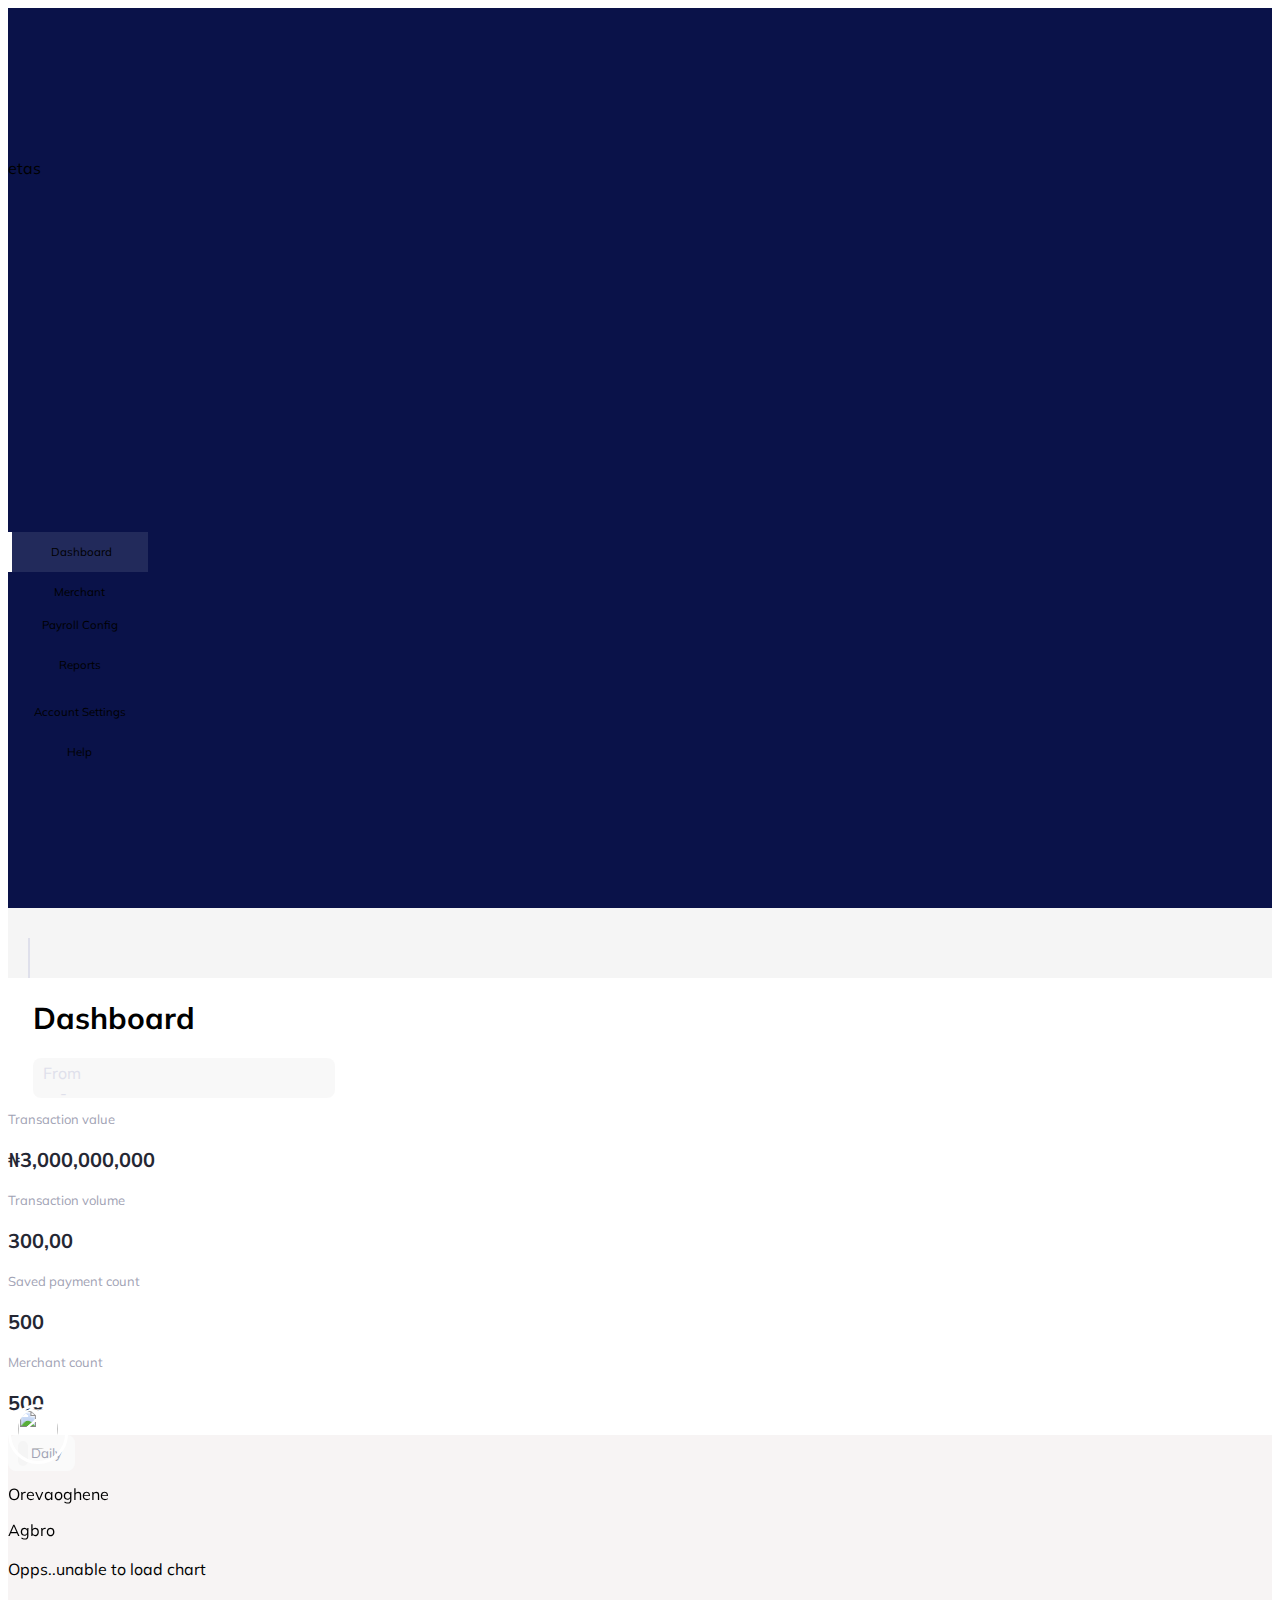
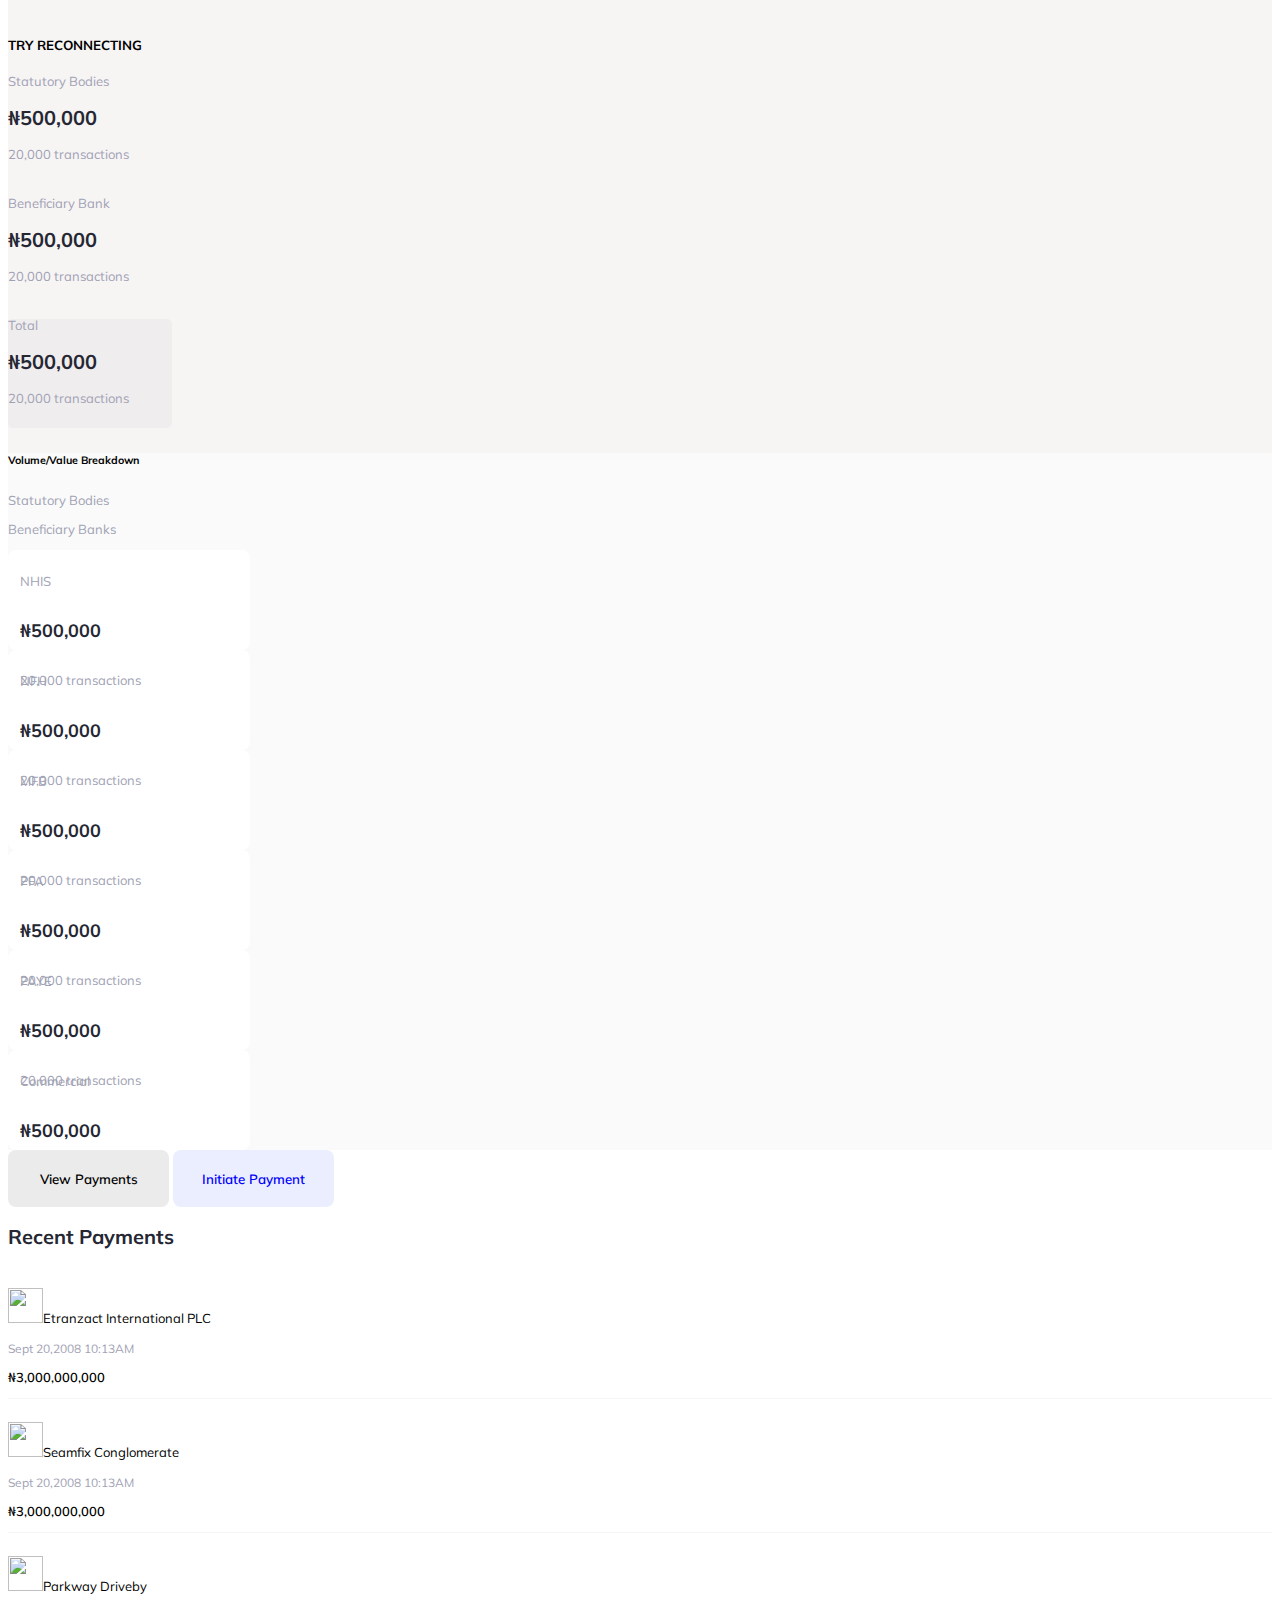
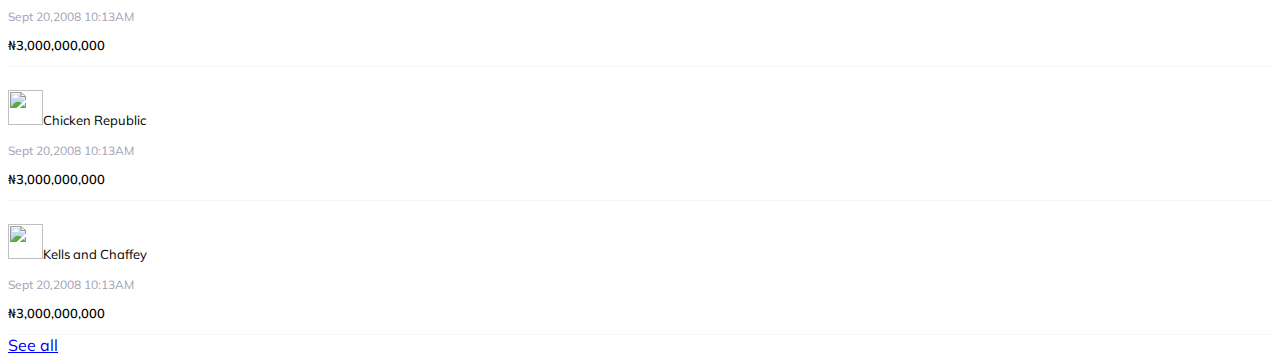
==== index.html @ d2b2a8ab "Adjusted font sizei" ====
<!DOCTYPE html>
<html lang="en">

<head>
    <meta charset="UTF-8">
    <meta http-equiv="X-UA-Compatible" content="IE=edge">
    <meta name="viewport" content="width=device-width, initial-scale=1.0">
    <title>Home | Dashboard</title>
    <link href="https://cdn.jsdelivr.net/npm/bootstrap@5.0.2/dist/css/bootstrap.min.css" rel="stylesheet"
        integrity="sha384-EVSTQN3/azprG1Anm3QDgpJLIm9Nao0Yz1ztcQTwFspd3yD65VohhpuuCOmLASjC" crossorigin="anonymous">
    <link rel="stylesheet" href="style.css">
    <link rel="stylesheet" href="Global admin.css">
    <link
        href="https://fonts.googleapis.com/css2?family=DM+Serif+Display&family=Mulish:wght@400;500;600;700&family=Outfit:wght@300;400;600&family=Permanent+Marker&family=Poppins:wght@300;400;700&family=Public+Sans:wght@300;400;700&family=Wendy+One&display=swap"
        rel="stylesheet">
</head>

<body>

    <main id="main" class="d-flex">

        <aside class="col-2 d-flex flex-column align-items-center">

            <section class="d-flex justify-content-around header-logo">
                <div class="img-container">
                    <img src="./images/Union.png" alt="" width="2px">
                </div>
                <p class="text-light h4">etas</p>
            </section>

            <section class="botton-container">


                <div>
                    <!-- side bar btn container starts right above-->

                    <div class="mb-4">
                        <button class="sidebar-btn active text-start">
                            <img src="./images/dashboard.svg" alt="" class="px-1 btn-img">
                            <span class="text-light mt-1">Dashboard</span>
                        </button>
                    </div>



                    <div class="mb-4">
                        <button class="sidebar-btn text-start d-flex justify-content-between align-items-center">
                            <div>
                                <span class="btn-img"> <img src="./images/people-fill.svg" alt="" class="px-1"></span>
                                <span class="text-light mt-1 pe-2">Merchant</span>
                            </div>
                        </button>
                    </div>


                    <div class="mb-4">
                        <button class="sidebar-btn text-start d-flex justify-content-between align-items-center">
                            <div>   
                                <span class="btn-img"><img src="./images/wallet.svg" alt="" class="px-1"></span>
                                <span class="text-light mt-1 pe-4">Payroll Config</span>
                            </div>
                            <span><img src="./images/arrow-down.svg" alt="" class="arrow-down"></span>
                        </button>
                    </div>


                    <div class="mb-4">
                        <button
                            class="merchant-button sidebar-btn text-start d-flex justify-content-between align-items-center">
                            <div>
                                <span class="btn-img"><img src="./images/file-earmark-text.svg" alt="" class="px-1 "></span>
                                <span class="text-light mt-1">Reports</span>
                            </div>

                            <span><img src="./images/arrow-down.svg" alt="" class="arrow-down"></span>

                        </button>
                    </div>


                    <div class="mb-4">
                        <button class="sidebar-btn text-start d-flex justify-content-between align-items-center">
                            <div>
                                <span class="btn-img"><img src="./images/gear-fill.svg" alt="" class="px-1"></span>
                                <span class="text-light mt-1">Account Settings</span>
                            </div>

                        </button>
                    </div>


                    <div class="mb-4">
                        <button class="sidebar-btn text-start">
                            <span class="btn-img"><img src="./images/question-circle-fill.svg" alt=""
                                    class="px-1"></span>
                            <span class="text-light mt-1">Help</span>
                        </button>
                    </div>



                    <!-- dashboard btn container ends beneath -->
                </div>
            </section>

            <!-- Avatar section -->
            <div class="d-flex justify-content-around user-profile">

                <div class="avatar-container">
                    <img src="./images/avatar.png" alt="" class="avatar">
                </div>

                <div class="text-light text-start ps-2">
                    <p class="mb-0">Orevaoghene</p>
                    <p class="mb-0 text-muted">Agbro</p>
                </div>
            </div>
            <!-- End of avatar section -->
        </aside>








        <section id="main-content" class="col-10">

            <nav class="d-flex justify-content-end col-12 container-fluid">
                <div class="icon-container">
                    <img src="./images/icons8-search.svg" alt="" class="nav-icon search-icon">
                </div>

                <div class="icon-container">

                    <img src="./images/bell-solid.svg" alt="" class="nav-icon bell-icon">
                </div>

                <div class="icon-container">
                    <img src="./images/arrow-right-from-bracket-solid.svg" alt="" class="nav-icon exit-icon">
                </div>
            </nav>

            <header class="d-flex justify-content-between align-items-center">
                <div class="header-text">
                    <h2>Dashboard</h2>
                </div>


                <div class="d-flex justify-content-between align-items-center header-iconcontainer">
                    <div> <span>From</span></div>
                    <div><img src="./images/calendar2-week-fill.svg" alt="" class="header-icon"> <span>-</span> </div>
                    <div> <img src="./images/calendar2-week-fill.svg" alt="" class="header-icon"></div>

                </div>

                </div>

            </header>



            <!-- <section class="dashboard-filter d-flex col-lg-12 justify-content-around"> -->

            <section class="dashboard-filter col-lg-12 list-group list-group-horizontal">

                <div class="filter-item list-group-item w-25">
                    <p class=" m-0 primary-text">Transaction value</p>
                    <p class="m-0 secondary-text"> &#8358;3,000,000,000</p>
                </div>

                <div class="filter-item list-group-item w-25">
                    <p class=" m-0 primary-text">Transaction volume</p>
                    <p class="m-0 secondary-text">300,00</p>
                </div>

                <div class="filter-item list-group-item w-25">
                    <p class=" m-0 primary-text">Saved payment count</p>
                    <p class="m-0 secondary-text">500</p>
                </div>

                <div class="filter-item filter-item3 list-group-item w-25">
                    <p class=" m-0 primary-text">Merchant count</p>
                    <p class="m-0 secondary-text">500</p>
                </div>
            </section>



            <article class="main-content d-flex col-12 pt-3 justify-content-between">
                <section class="col-lg-7 col-xl-7 col-xxl-8 sub-content" title="unable to load, try reconnecting">

                    <div class="row col-12 pt-3 gx-0 Daily-content">

                        <!-- <div class="img-container col-8">
        <img src="./images/5ykYD.png" alt="" class="graph-img">
    </div> -->

                        <div class="col-12 ps-2 mb-4">
                            <button class="btn-duration"> <span class="duration-icon text-center"><img
                                        src="./images/calendar2-week-fill2.svg" alt=""></span> <span
                                    class="pe-1">Daily</span> <span><img src="./images/arrow-down2.svg"
                                        alt=""></span></button>
                        </div>



                        <div
                            class="text-center col-8 text-center text-danger d-flex flex-column justify-content-center">
                            <p><img src="./images/exclamation-triangle-fill.svg" alt="" class="alert-icon"></p>
                            <br>
                            <p class="">Opps..unable to load chart</p>
                            <br>
                            <h5 class="text-warning">TRY RECONNECTING</h5>

                        </div>



                        <div class="graph-info col-4 pe-0  ps-1">

                            <div class="d-flex flex-column  mb-4 rounded ps-2 graph-info-btn">
                                <p class="primary-text d-flex justify-content-between m-0 align-items-center">
                                    <span>Statutory Bodies</span> <span><img src="./images/purpledot.svg" alt=""></span>
                                </p>
                                <p class="secondary-text m-0">₦500,000</p>
                                <p class="primary-text m-0">20,000 transactions</p>
                            </div>

                            <div class="d-flex flex-column  mb-4 rounded ps-2 graph-info-btn">
                                <p class="primary-text d-flex justify-content-between m-0 align-items-center">
                                    <span>Beneficiary Bank</span> <span><img src="./images/bluedot.svg" alt=""></span>
                                </p>
                                <p class="secondary-text m-0">₦500,000</p>
                                <p class="primary-text m-0">20,000 transactions</p>
                            </div>

                            <div class="d-flex flex-column mb-4 rounded ps-2 graph-info-btn graph-info-btn-active">
                                <p class="primary-text d-flex justify-content-between m-0 align-items-center">
                                    <span>Total </span> <span><img src="./images/lighjtbluedot.svg" alt=""></span> </p>
                                <p class="secondary-text m-0">₦500,000</p>
                                <p class="primary-text m-0">20,000 transactions</p>
                            </div>


                        </div>

                    </div>



                    <div class="row col-12 gx-0 volume-container justify-content-between gy-3 pb-4 px-3 pt-3">
                        <h6 class="m-0">Volume/Value Breakdown</h6>
           <div class="d-flex justify-content-between">
               <p class="primary-text m-0">Statutory Bodies</p>
               <p class="primary-text m-0">Beneficiary Banks</p>
           </div>
           
           
           <div class="col-lg-6 col-xl-4 volume-item">
            <p class="m-0 primary-text">NHIS</p>
            <h5 class="m-0 secondary-text">₦500,000</h5>
            <p class="m-0 primary-text">20,000 transactions</p>
        </div>
        <div class="col-lg-6 col-xl-4 volume-item">
            <p class="m-0 primary-text">NFH</p>
            <h5 class="m-0 secondary-text">₦500,000</h5>
            <p class="m-0 primary-text">20,000 transactions</p>
        </div>
        <div class="col-lg-6 col-xl-4 volume-item">
            <p class="m-0 primary-text">MFB</p>
            <h5 class="m-0 secondary-text">₦500,000</h5>
            <p class="m-0 primary-text">20,000 transactions</p>
        </div>
        <div class="col-lg-6 col-xl-4 volume-item">
            <p class="m-0 primary-text">PFA</p>
            <h5 class="m-0 secondary-text">₦500,000</h5>
            <p class="m-0 primary-text">20,000 transactions</p>
        </div>
        <div class="col-lg-6 col-xl-4 volume-item">
            <p class="m-0 primary-text">PAYE</p>
            <h5 class="m-0 secondary-text">₦500,000</h5>
            <p class="m-0 primary-text">20,000 transactions</p>
        </div>
        <div class="col-lg-6 col-xl-4 volume-item">
            <p class="m-0 primary-text">Commercial</p>
            <h5 class="m-0 secondary-text">₦500,000</h5>
            <p class="m-0 primary-text">20,000 transactions</p>
        </div>
                               </div>



                </section>



                <section class="col-lg-5 col-xl-5 col-xxl-4 id-container align-items-start ms-2">
                    <div class="btn-container d-flex justify-content-evenly Payment-btn">
                        <button class="view_paymentbtn me-3">View Payments</button>
                        <button class="initiate_paymentbtn">Initiate Payment</button>
                    </div>


                    <div class="pt-3 recent-payment">
                        <h2 class="secondary-text recentpay-header">Recent Payments</h2>


                        <div class="d-flex justify-content-between ID align-items-start Payment">
                            <div class="d-flex flex-column m-0 pb-3">
                                <p class="m-0 companies"> <span><img src="./images/dot.svg" alt=""
                                            class="greendot"></span>Etranzact International PLC
                                </p>
                                <p class="primary-text ps-4 m-0">Sept 20,2008 10:13AM</p>
                            </div>

                            <p class="amount m-0">₦3,000,000,000</p>
                        </div>


                        <div class="d-flex justify-content-between ID align-items-start Payment">
                            <div class="d-flex flex-column m-0 pb-3">
                                <p class="m-0 companies"> <span><img src="./images/dot.svg" alt=""
                                            class="greendot"></span>Seamfix Conglomerate
                                </p>
                                <p class="primary-text ps-4 m-0">Sept 20,2008 10:13AM</p>
                            </div>

                            <p class="amount m-0">₦3,000,000,000</p>
                        </div>



                        <div class="d-flex justify-content-between ID align-items-start Payment">
                            <div class="d-flex flex-column">
                                <p class="m-0 companies"> <span><img src="./images/dot.svg" alt=""
                                            class="greendot"></span>Parkway Driveby
                                </p>
                                <p class="primary-text ps-4 m-0">Sept 20,2008 10:13AM</p>
                            </div>

                            <p class="amount m-0">₦3,000,000,000</p>
                        </div>

                        <div class="d-flex justify-content-between ID align-items-start Payment">
                            <div class="d-flex flex-column m-0 pb-3">
                                <p class="m-0 companies"> <span><img src="./images/dot.svg" alt=""
                                            class="greendot"></span>Chicken Republic
                                </p>
                                <p class="primary-text ps-4 m-0">Sept 20,2008 10:13AM</p>
                            </div>

                            <p class="amount m-0">₦3,000,000,000</p>
                        </div>



                        <div class="d-flex justify-content-between ID align-items-start Payment">
                            <div class="d-flex flex-column">
                                <p class="m-0 companies"> <span><img src="./images/dot.svg" alt=""
                                            class="greendot"></span>Kells and Chaffey
                                </p>
                                <p class="primary-text ps-4 m-0">Sept 20,2008 10:13AM</p>
                            </div>

                            <p class="amount m-0">₦3,000,000,000</p>
                        </div>


                        <div class="text-center mt-3">
                            <a href="#">See all</a>
                        </div>
                  </div>
                </section>
            </article>

        </section>

    </main>

    <script src="https://cdn.jsdelivr.net/npm/@popperjs/core@2.9.2/dist/umd/popper.min.js"
        integrity="sha384-IQsoLXl5PILFhosVNubq5LC7Qb9DXgDA9i+tQ8Zj3iwWAwPtgFTxbJ8NT4GN1R8p"
        crossorigin="anonymous"></script>
    <script src="https://cdn.jsdelivr.net/npm/bootstrap@5.0.2/dist/js/bootstrap.min.js"
        integrity="sha384-cVKIPhGWiC2Al4u+LWgxfKTRIcfu0JTxR+EQDz/bgldoEyl4H0zUF0QKbrJ0EcQF"
        crossorigin="anonymous"></script>
    <script src="index.js"></script>
</body>

</html>
---- style.css ----
*{
 font-family: 'Mulish', sans-serif;
}

.header-logo{
padding-top: 9%;
margin-bottom: 28%;
}



.user-profile{
    padding-top: 50%;
    cursor: pointer;
}

main{
    position: relative;
}
    

aside{
    background: #0A1249;
    z-index: 1;
    position: sticky;
    height: 100vh;
    top: 0;
    bottom: 0;

}


nav{
    background: whitesmoke;
    padding: 10px 0px 10px 20px;
    height: 50px;
    

}



nav :nth-child(2){
    border-left: 2px solid #dfe0eb;
    }

nav :nth-child(3){
    border-left: 2px solid #dfe0eb;
    }

.nav-icon{
    cursor: pointer;
}


.icon-container{
    padding-left: 20px;
    padding-right: 20px;
}

.search-icon{
    width: 15px;
    height: 16px;
}

.bell-icon{
    width: 14px;
    height: 13px;
}

.exit-icon{
    width: 15px;
    height: 15px; 
}

#main-content{
/* background-color: rgb(9, 9, 27); */
color: black;
/* padding: ; */
}


.sidebar-btn{
   width: 140px;
    /* max-width: 200px; */
    height: 40px;
    border: none;
    cursor: pointer;
    background: #0A1249;
    font-size: 11.5px;
    font-weight: 400;
    margin: auto;
    cursor: pointer;
    
}

.sidebar-btn:hover{
    background: rgba(255, 255, 255, 0.25);
 
}

.active{
    background: rgba(255, 255, 255, 0.1);
    border-left: 4px solid white;
}

.btn-img{
    width: 11px;
}

.arrow-down{
    width: 10px;
}


.avatar{
    border-radius: 50%;
    width: 40px;
    height: 40px;
}


.avatar-container{
    text-align: center;
    border-radius: 50%;
    padding: 2px;
    border: 3px solid white;
    width: 50px;
    height: 50px;
    margin-bottom: 20px;
    
}


header{
    background-color: white;
    padding-left: 2%;
    padding-right: 2%;
    /* padding: 15px 22px; */

}





.header-iconcontainer{
    width: 282px;
    background: rgba(245, 245, 245, 0.712);
    height: 30px;
    padding: 5px 10px;
    color: #dfe0eb;
    border-radius: 8px;
}

.header-text{
font-size: 20px;
font-weight: 600;
line-height: 30.12px;

}

.header-icon{
    width: 13.2px;
    height: 12px;
}


.primary-text{
    font-size: 13px;
    color: rgba(159, 162, 180, 1);
    font-weight: 400;
}









.secondary-text{
    color: rgba(37, 39, 51, 1);
    font-size: 20px;
    font-weight: 700;
}

header .secondary-text{
    font-weight: 600;
}

.ID{
    font-weight: 400;
}

/* .amount{
font-weight: 600;
} */




.view_paymentbtn{
width: 161px;
height: 57px;
color: black;
border: 0px;
border-radius: 8px;
background-color: rgba(235, 235, 236, 1);
padding: 10px 12px 10px 12px;
font-weight: 600;
}


.initiate_paymentbtn{
    background-color:  rgba(235, 238, 255, 1);
    color: blue;
    padding: 10px 12px 10px 12px;
    border: none;
    border-radius: 8px;
    width: 161px;
    height: 57px;
    font-weight: 600;

}

.greendot{
    width: 35px;
    height: 35px;
    padding-bottom: 5px;
}



.ID{
     border-bottom: 1px solid #F4F5F6 ;
     padding-top: 10px;
}





.graph-img{
    width: 100%;
    border-radius: 10px;
}

.Payment .primary-text{
    font-size: 12px;
}

.Payment .secondary-text{
    font-size: 18px;
}

.companies{
    font-size: 13px;
    font-weight: 400;
}

.amount{
    font-size: 13px;
    font-weight: 600;
}

.no-id{
    font-size: 13px;
    font-weight: 400;
}


.graph-info-btn{
    width: 100%;
    max-width: 164px;
    border-radius: 5px;
    line-height: 1;
    padding-bottom: 10px;
 }


 


 .graph-info-btn-active{
    background: rgba(37, 39, 51, 0.03);
 }

 .graph-info-btn:hover{
    background: rgba(37, 39, 51, 0.05);
 }

 .duration-icon{
    padding: 4px 5px 5px 5px;
    background: rgba(245, 245, 245, 1);
    border-radius: 6px;
 }

 .btn-duration{
    background: rgba(250, 250, 250, 1);
    padding: 10px;
    border-radius: 8px;
    color: rgba(159, 162, 180, 1);
    border: none;
 }

 /* .Daily-content{
     background: rgba(250, 250, 250, 1);
 } */

 .alert-icon{
    width: 30px;
 }

 .volume-item{
    width: 218px;
    height: 80px;
    border-radius: 8px;
    padding: 10px 12px;
    background-color: white;
 }

  .sub-content{
    background: rgb(247, 244, 244); 
 }


 .volume-container{
    background: rgba(250, 250, 250, 1);
 }

 .volume-item h5{
    font-size: 18px;
    font-size: 700;
 }





@media screen and (min-width: 1300px){



    .secondary-text{
        font-size: 22px;
       
    }


    .avatar{
        border-radius: 50%;
        width: 45px;
        height: 45px;
    }
     
     
    .avatar-container{
        text-align: center;
        border-radius: 50%;
        padding: 3px;
        border: 3px solid white;
        width: 55px;
        height: 55px;
        margin-bottom: 20px;
        
    }
    .sidebar-btn{
    width: 180px;
    font-size: 14px;  
    }

    .user-profile{
        padding-top: 60%;
    }

    
    .header-text{
        font-size: 20px;
    }



    .dashboard-filter{
        background: #FAFAFA !important; 
        width: 96%;
        margin: auto;
    }

    /* .Merchant-filter{
        width: 60%;
        margin: 0px 0px 0px 20px;
    } */




.icon-container{
    padding-left: 22px;
    padding-right: 22px;
}

.search-icon{
    width: 16px;
    height: 17px;
}

.bell-icon{
    width: 15px;
    height: 14px;
}


.companies{
    font-size: 15px;
}

.amount{
    font-size: 15px;
}

.no-id{
    font-size: 15px;
}

.alert-icon{
    width: 40px;
 }




}





@media screen and (min-width: 1400px){

    .secondary-text{
        font-size: 24px;
    }

    .sidebar-btn{
        width: 200px;
        font-size: 15px;    
        }

        /* .Merchant-filter{
            width: 60%;
            margin: 0px 0px 0px 20px;
        }
   */


   .companies{
    font-size: 15px;
}

.amount{
    font-size: 15px;
}

.no-id{
    font-size: 15px;
}

.alert-icon{
    width: 50px;
 }


    
}
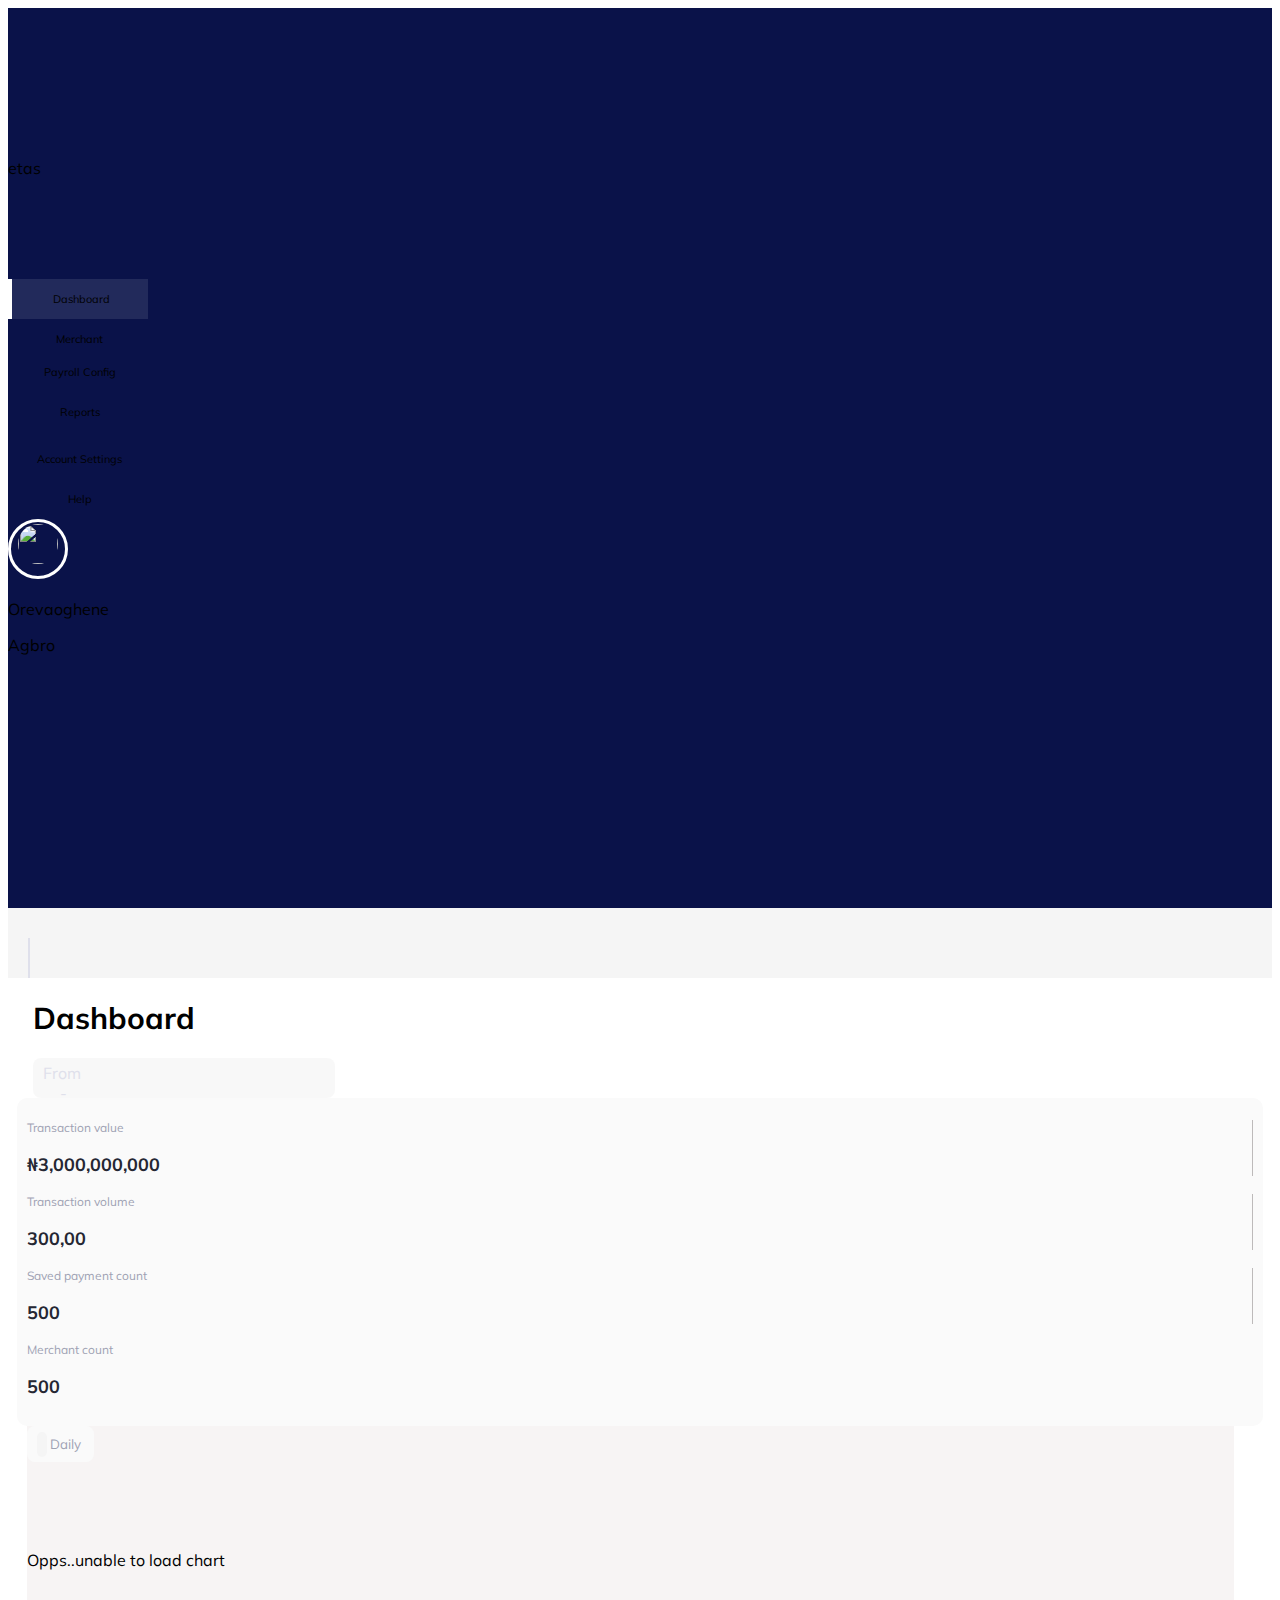
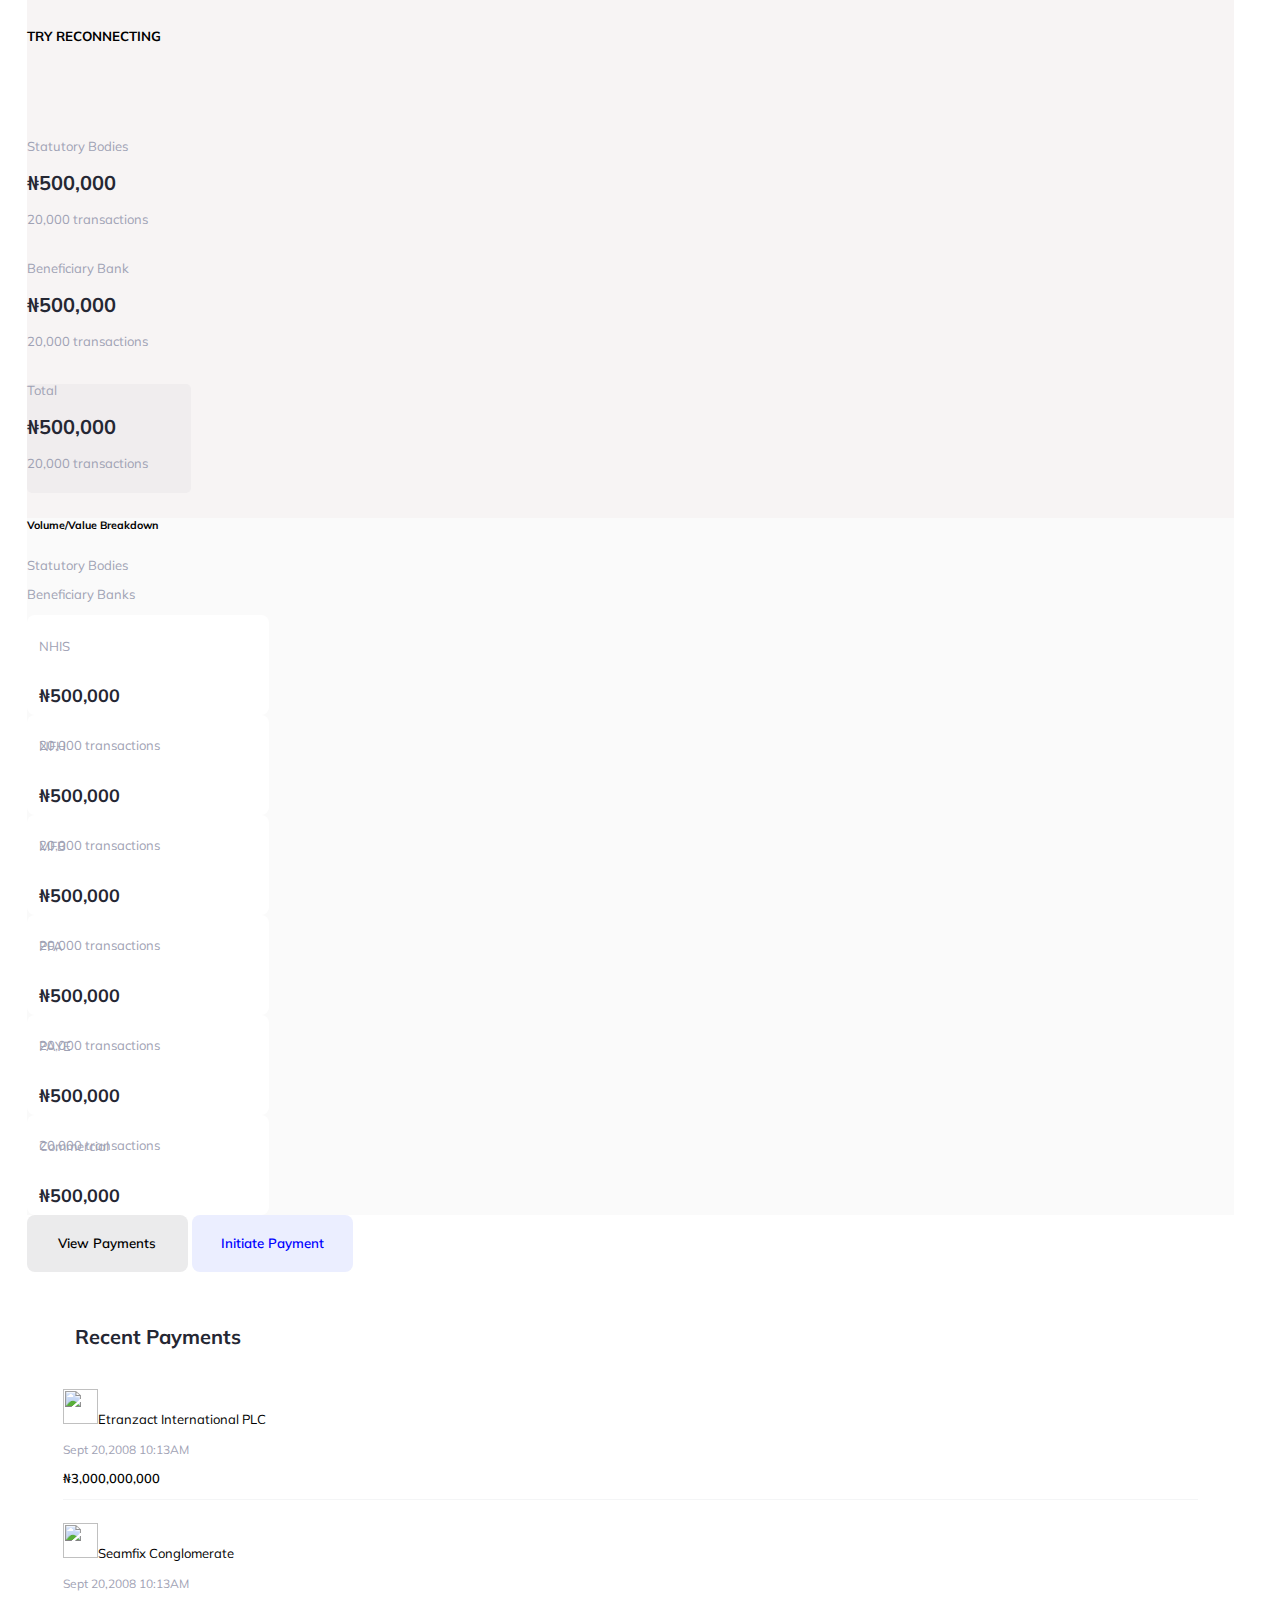
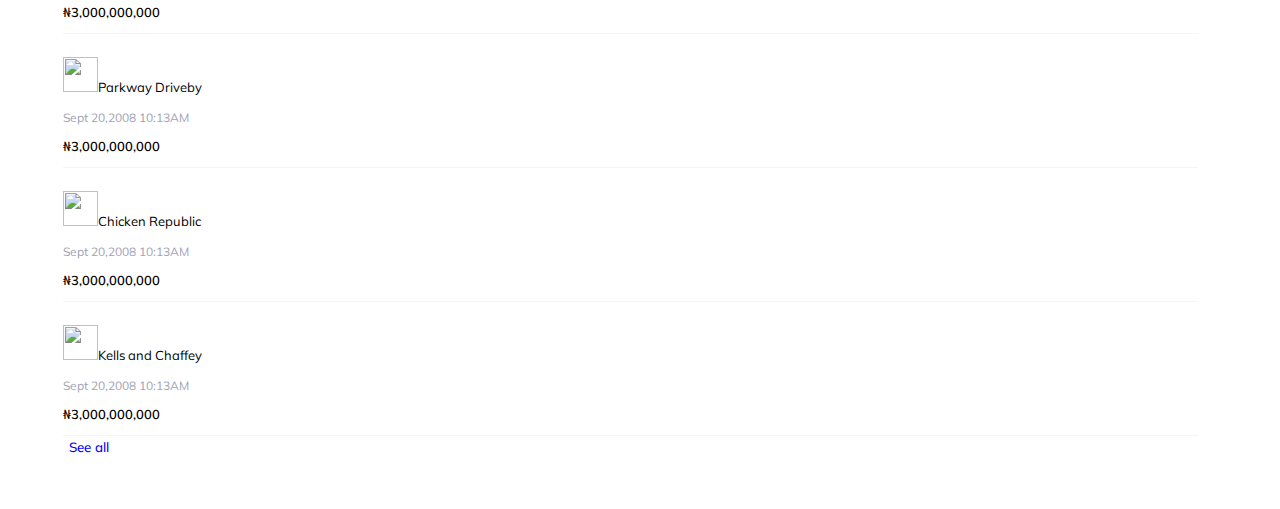
==== commit 5b2262c3: "Added dropdown across  both dashboard" ====
--- a/index.html
+++ b/index.html
@@ -1,391 +1,548 @@
 <!DOCTYPE html>
 <html lang="en">
-
-<head>
-    <meta charset="UTF-8">
-    <meta http-equiv="X-UA-Compatible" content="IE=edge">
-    <meta name="viewport" content="width=device-width, initial-scale=1.0">
+  <head>
+    <meta charset="UTF-8" />
+    <meta http-equiv="X-UA-Compatible" content="IE=edge" />
+    <meta name="viewport" content="width=device-width, initial-scale=1.0" />
     <title>Home | Dashboard</title>
-    <link href="https://cdn.jsdelivr.net/npm/bootstrap@5.0.2/dist/css/bootstrap.min.css" rel="stylesheet"
-        integrity="sha384-EVSTQN3/azprG1Anm3QDgpJLIm9Nao0Yz1ztcQTwFspd3yD65VohhpuuCOmLASjC" crossorigin="anonymous">
-    <link rel="stylesheet" href="style.css">
-    <link rel="stylesheet" href="Global admin.css">
     <link
-        href="https://fonts.googleapis.com/css2?family=DM+Serif+Display&family=Mulish:wght@400;500;600;700&family=Outfit:wght@300;400;600&family=Permanent+Marker&family=Poppins:wght@300;400;700&family=Public+Sans:wght@300;400;700&family=Wendy+One&display=swap"
-        rel="stylesheet">
-</head>
-
-<body>
-
+      href="https://cdn.jsdelivr.net/npm/bootstrap@5.0.2/dist/css/bootstrap.min.css"
+      rel="stylesheet"
+      integrity="sha384-EVSTQN3/azprG1Anm3QDgpJLIm9Nao0Yz1ztcQTwFspd3yD65VohhpuuCOmLASjC"
+      crossorigin="anonymous"
+    />
+    <link rel="stylesheet" href="style.css" />
+    <link rel="stylesheet" href="Global admin.css" />
+    <link
+      href="https://fonts.googleapis.com/css2?family=DM+Serif+Display&family=Mulish:wght@400;500;600;700&family=Outfit:wght@300;400;600&family=Permanent+Marker&family=Poppins:wght@300;400;700&family=Public+Sans:wght@300;400;700&family=Wendy+One&display=swap"
+      rel="stylesheet"
+    />
+  </head>
+
+  <body>
     <main id="main" class="d-flex">
-
-        <aside class="col-2 d-flex flex-column align-items-center">
-
-            <section class="d-flex justify-content-around header-logo">
-                <div class="img-container">
-                    <img src="./images/Union.png" alt="" width="2px">
-                </div>
-                <p class="text-light h4">etas</p>
-            </section>
-
-            <section class="botton-container">
-
-
+      <aside class="col-2 d-flex flex-column align-items-center justify-content-between">
+        <section class="d-flex justify-content-around header-logo">
+          <div class="img-container">
+            <img src="./images/Union.png" alt="" width="2px" />
+          </div>
+          <p class="text-light h4">etas</p>
+        </section>
+
+        <section class="botton-container">
+          <div>
+            <!-- side bar btn container starts right above-->
+
+            <div class="mb-4">
+              <button class="sidebar-btn active text-start">
+                <img src="./images/dashboard.svg" alt="" class="px-1 btn-img" />
+                <span class="text-light mt-1">Dashboard</span>
+              </button>
+            </div>
+
+            <div class="mb-4">
+              <a href="merchant.html">
+                <button
+                  class="sidebar-btn text-start d-flex justify-content-between align-items-center"
+                >
+                  <div>
+                    <span class="btn-img">
+                      <img src="./images/people-fill.svg" alt="" class="px-1"
+                    /></span>
+                    <span class="text-light mt-1 pe-2">Merchant</span>
+                  </div>
+                </button>
+              </a>
+            </div>
+
+            <div class="mb-4">
+              <button class="sidebar-btn text-start d-flex justify-content-between align-items-center" id="payroll-config">
                 <div>
-                    <!-- side bar btn container starts right above-->
-
-                    <div class="mb-4">
-                        <button class="sidebar-btn active text-start">
-                            <img src="./images/dashboard.svg" alt="" class="px-1 btn-img">
-                            <span class="text-light mt-1">Dashboard</span>
-                        </button>
-                    </div>
-
-
-
-                    <div class="mb-4">
-                        <button class="sidebar-btn text-start d-flex justify-content-between align-items-center">
-                            <div>
-                                <span class="btn-img"> <img src="./images/people-fill.svg" alt="" class="px-1"></span>
-                                <span class="text-light mt-1 pe-2">Merchant</span>
-                            </div>
-                        </button>
-                    </div>
-
-
-                    <div class="mb-4">
-                        <button class="sidebar-btn text-start d-flex justify-content-between align-items-center">
-                            <div>   
-                                <span class="btn-img"><img src="./images/wallet.svg" alt="" class="px-1"></span>
-                                <span class="text-light mt-1 pe-4">Payroll Config</span>
-                            </div>
-                            <span><img src="./images/arrow-down.svg" alt="" class="arrow-down"></span>
-                        </button>
-                    </div>
-
-
-                    <div class="mb-4">
-                        <button
-                            class="merchant-button sidebar-btn text-start d-flex justify-content-between align-items-center">
-                            <div>
-                                <span class="btn-img"><img src="./images/file-earmark-text.svg" alt="" class="px-1 "></span>
-                                <span class="text-light mt-1">Reports</span>
-                            </div>
-
-                            <span><img src="./images/arrow-down.svg" alt="" class="arrow-down"></span>
-
-                        </button>
-                    </div>
-
-
-                    <div class="mb-4">
-                        <button class="sidebar-btn text-start d-flex justify-content-between align-items-center">
-                            <div>
-                                <span class="btn-img"><img src="./images/gear-fill.svg" alt="" class="px-1"></span>
-                                <span class="text-light mt-1">Account Settings</span>
-                            </div>
-
-                        </button>
-                    </div>
-
-
-                    <div class="mb-4">
-                        <button class="sidebar-btn text-start">
-                            <span class="btn-img"><img src="./images/question-circle-fill.svg" alt=""
-                                    class="px-1"></span>
-                            <span class="text-light mt-1">Help</span>
-                        </button>
-                    </div>
-
-
-
-                    <!-- dashboard btn container ends beneath -->
-                </div>
-            </section>
-
-            <!-- Avatar section -->
-            <div class="d-flex justify-content-around user-profile">
-
-                <div class="avatar-container">
-                    <img src="./images/avatar.png" alt="" class="avatar">
-                </div>
-
-                <div class="text-light text-start ps-2">
-                    <p class="mb-0">Orevaoghene</p>
-                    <p class="mb-0 text-muted">Agbro</p>
-                </div>
-            </div>
-            <!-- End of avatar section -->
-        </aside>
-
-
-
-
-
-
-
-
-        <section id="main-content" class="col-10">
-
-            <nav class="d-flex justify-content-end col-12 container-fluid">
-                <div class="icon-container">
-                    <img src="./images/icons8-search.svg" alt="" class="nav-icon search-icon">
-                </div>
-
-                <div class="icon-container">
-
-                    <img src="./images/bell-solid.svg" alt="" class="nav-icon bell-icon">
-                </div>
-
-                <div class="icon-container">
-                    <img src="./images/arrow-right-from-bracket-solid.svg" alt="" class="nav-icon exit-icon">
-                </div>
-            </nav>
-
-            <header class="d-flex justify-content-between align-items-center">
-                <div class="header-text">
-                    <h2>Dashboard</h2>
-                </div>
-
-
-                <div class="d-flex justify-content-between align-items-center header-iconcontainer">
-                    <div> <span>From</span></div>
-                    <div><img src="./images/calendar2-week-fill.svg" alt="" class="header-icon"> <span>-</span> </div>
-                    <div> <img src="./images/calendar2-week-fill.svg" alt="" class="header-icon"></div>
-
-                </div>
-
-                </div>
-
-            </header>
-
-
-
-            <!-- <section class="dashboard-filter d-flex col-lg-12 justify-content-around"> -->
-
-            <section class="dashboard-filter col-lg-12 list-group list-group-horizontal">
-
-                <div class="filter-item list-group-item w-25">
-                    <p class=" m-0 primary-text">Transaction value</p>
-                    <p class="m-0 secondary-text"> &#8358;3,000,000,000</p>
-                </div>
-
-                <div class="filter-item list-group-item w-25">
-                    <p class=" m-0 primary-text">Transaction volume</p>
-                    <p class="m-0 secondary-text">300,00</p>
-                </div>
-
-                <div class="filter-item list-group-item w-25">
-                    <p class=" m-0 primary-text">Saved payment count</p>
-                    <p class="m-0 secondary-text">500</p>
-                </div>
-
-                <div class="filter-item filter-item3 list-group-item w-25">
-                    <p class=" m-0 primary-text">Merchant count</p>
-                    <p class="m-0 secondary-text">500</p>
-                </div>
-            </section>
-
-
-
-            <article class="main-content d-flex col-12 pt-3 justify-content-between">
-                <section class="col-lg-7 col-xl-7 col-xxl-8 sub-content" title="unable to load, try reconnecting">
-
-                    <div class="row col-12 pt-3 gx-0 Daily-content">
-
-                        <!-- <div class="img-container col-8">
+                  <span class="btn-img"
+                    ><img src="./images/wallet.svg" alt="" class="px-1"
+                  /></span>
+                  <span class="text-light mt-1 pe-4">Payroll Config</span>
+                </div>
+                <span
+                  ><img src="./images/arrow-down.svg" alt="" class="arrow-down"
+                /></span>
+              </button>
+                <ul class="sub-list" id="payroll_subList">
+                  <li  class="mt-3 sublist-item">Partners</li>
+                  <li class="mt-3 sublist-item">Issuers</li>
+                </ul>
+            </div>
+
+            <div class="mb-4">
+              <button
+                class="merchant-button sidebar-btn text-start d-flex justify-content-between align-items-center" id="report_btn">
+                <div>
+                  <span class="btn-img"
+                    ><img
+                      src="./images/file-earmark-text.svg"
+                      alt=""
+                      class="px-1"
+                  /></span>
+                  <span class="text-light mt-1">Reports</span>
+                </div>
+
+                <span
+                  ><img src="./images/arrow-down.svg" alt="" class="arrow-down"
+                /></span>
+              </button>
+              <ul class="sub-list" id="report_subList">
+                <li  class="mt-3 sublist-item">Transactions</li>
+                <li class="mt-3 sublist-item">Fee</li>
+              </ul>
+            </div>
+
+            <div class="mb-4">
+              <button
+                class="sidebar-btn text-start d-flex justify-content-between align-items-center"
+              >
+                <div>
+                  <span class="btn-img"
+                    ><img src="./images/gear-fill.svg" alt="" class="px-1"
+                  /></span>
+                  <span class="text-light mt-1">Account Settings</span>
+                </div>
+              </button>
+            </div>
+
+            <div class="mb-4">
+              <button class="sidebar-btn text-start">
+                <span class="btn-img"
+                  ><img
+                    src="./images/question-circle-fill.svg"
+                    alt=""
+                    class="px-1"
+                /></span>
+                <span class="text-light mt-1">Help</span>
+              </button>
+            </div>
+
+            <!-- dashboard btn container ends beneath -->
+          </div>
+        </section>
+
+        <!-- Avatar section -->
+        <div class="d-flex justify-content-around user-profile">
+          <div class="avatar-container">
+            <img src="./images/avatar.png" alt="" class="avatar" />
+          </div>
+
+          <div class="text-light text-start ps-2">
+            <p class="mb-0">Orevaoghene</p>
+            <p class="mb-0 text-muted">Agbro</p>
+          </div>
+        </div>
+        <!-- End of avatar section -->
+      </aside>
+
+      <section id="main-content" class="col-10">
+        <nav class="d-flex justify-content-end col-12 container-fluid">
+          <div class="icon-container">
+            <img
+              src="./images/icons8-search.svg"
+              alt=""
+              class="nav-icon search-icon"
+            />
+          </div>
+
+          <div class="icon-container">
+            <img
+              src="./images/bell-solid.svg"
+              alt=""
+              class="nav-icon bell-icon"
+            />
+          </div>
+
+          <div class="icon-container">
+            <img
+              src="./images/arrow-right-from-bracket-solid.svg"
+              alt=""
+              class="nav-icon exit-icon"
+            />
+          </div>
+        </nav>
+
+        <header class="d-flex justify-content-between align-items-center">
+          <div class="header-text">
+            <h2>Dashboard</h2>
+          </div>
+
+          <div
+            class="d-flex justify-content-between align-items-center header-iconcontainer"
+          >
+            <div><span>From</span></div>
+            <div>
+              <img
+                src="./images/calendar2-week-fill.svg"
+                alt=""
+                class="header-icon"
+              />
+              <span>-</span>
+            </div>
+            <div>
+              <img
+                src="./images/calendar2-week-fill.svg"
+                alt=""
+                class="header-icon"
+              />
+            </div>
+          </div>
+        </header>
+
+        <!-- <section class="dashboard-filter d-flex col-lg-12 justify-content-around"> -->
+
+        <section
+          class="dashboard-filter col-lg-12 list-group list-group-horizontal"
+        >
+          <div class="filter-item list-group-item w-25">
+            <p class="m-0 primary-text">Transaction value</p>
+            <p class="m-0 secondary-text">&#8358;3,000,000,000</p>
+          </div>
+
+          <div class="filter-item list-group-item w-25">
+            <p class="m-0 primary-text">Transaction volume</p>
+            <p class="m-0 secondary-text">300,00</p>
+          </div>
+
+          <div class="filter-item list-group-item w-25">
+            <p class="m-0 primary-text">Saved payment count</p>
+            <p class="m-0 secondary-text">500</p>
+          </div>
+
+          <div class="filter-item filter-item3 list-group-item w-25">
+            <p class="m-0 primary-text">Merchant count</p>
+            <p class="m-0 secondary-text">500</p>
+          </div>
+        </section>
+
+        <article
+          class="main-content d-flex col-12 pt-3 justify-content-between"
+        >
+          <section
+            class="col-lg-7 col-xl-7 col-xxl-8 sub-content"
+            title="unable to load, try reconnecting"
+          >
+            <div class="row col-12 pt-3 gx-0 Daily-content">
+              <!-- <div class="img-container col-8">
         <img src="./images/5ykYD.png" alt="" class="graph-img">
     </div> -->
 
-                        <div class="col-12 ps-2 mb-4">
-                            <button class="btn-duration"> <span class="duration-icon text-center"><img
-                                        src="./images/calendar2-week-fill2.svg" alt=""></span> <span
-                                    class="pe-1">Daily</span> <span><img src="./images/arrow-down2.svg"
-                                        alt=""></span></button>
-                        </div>
-
-
-
-                        <div
-                            class="text-center col-8 text-center text-danger d-flex flex-column justify-content-center">
-                            <p><img src="./images/exclamation-triangle-fill.svg" alt="" class="alert-icon"></p>
-                            <br>
-                            <p class="">Opps..unable to load chart</p>
-                            <br>
-                            <h5 class="text-warning">TRY RECONNECTING</h5>
-
-                        </div>
-
-
-
-                        <div class="graph-info col-4 pe-0  ps-1">
-
-                            <div class="d-flex flex-column  mb-4 rounded ps-2 graph-info-btn">
-                                <p class="primary-text d-flex justify-content-between m-0 align-items-center">
-                                    <span>Statutory Bodies</span> <span><img src="./images/purpledot.svg" alt=""></span>
-                                </p>
-                                <p class="secondary-text m-0">₦500,000</p>
-                                <p class="primary-text m-0">20,000 transactions</p>
-                            </div>
-
-                            <div class="d-flex flex-column  mb-4 rounded ps-2 graph-info-btn">
-                                <p class="primary-text d-flex justify-content-between m-0 align-items-center">
-                                    <span>Beneficiary Bank</span> <span><img src="./images/bluedot.svg" alt=""></span>
-                                </p>
-                                <p class="secondary-text m-0">₦500,000</p>
-                                <p class="primary-text m-0">20,000 transactions</p>
-                            </div>
-
-                            <div class="d-flex flex-column mb-4 rounded ps-2 graph-info-btn graph-info-btn-active">
-                                <p class="primary-text d-flex justify-content-between m-0 align-items-center">
-                                    <span>Total </span> <span><img src="./images/lighjtbluedot.svg" alt=""></span> </p>
-                                <p class="secondary-text m-0">₦500,000</p>
-                                <p class="primary-text m-0">20,000 transactions</p>
-                            </div>
-
-
-                        </div>
-
-                    </div>
-
-
-
-                    <div class="row col-12 gx-0 volume-container justify-content-between gy-3 pb-4 px-3 pt-3">
-                        <h6 class="m-0">Volume/Value Breakdown</h6>
-           <div class="d-flex justify-content-between">
-               <p class="primary-text m-0">Statutory Bodies</p>
-               <p class="primary-text m-0">Beneficiary Banks</p>
-           </div>
-           
-           
-           <div class="col-lg-6 col-xl-4 volume-item">
-            <p class="m-0 primary-text">NHIS</p>
-            <h5 class="m-0 secondary-text">₦500,000</h5>
-            <p class="m-0 primary-text">20,000 transactions</p>
-        </div>
-        <div class="col-lg-6 col-xl-4 volume-item">
-            <p class="m-0 primary-text">NFH</p>
-            <h5 class="m-0 secondary-text">₦500,000</h5>
-            <p class="m-0 primary-text">20,000 transactions</p>
-        </div>
-        <div class="col-lg-6 col-xl-4 volume-item">
-            <p class="m-0 primary-text">MFB</p>
-            <h5 class="m-0 secondary-text">₦500,000</h5>
-            <p class="m-0 primary-text">20,000 transactions</p>
-        </div>
-        <div class="col-lg-6 col-xl-4 volume-item">
-            <p class="m-0 primary-text">PFA</p>
-            <h5 class="m-0 secondary-text">₦500,000</h5>
-            <p class="m-0 primary-text">20,000 transactions</p>
-        </div>
-        <div class="col-lg-6 col-xl-4 volume-item">
-            <p class="m-0 primary-text">PAYE</p>
-            <h5 class="m-0 secondary-text">₦500,000</h5>
-            <p class="m-0 primary-text">20,000 transactions</p>
-        </div>
-        <div class="col-lg-6 col-xl-4 volume-item">
-            <p class="m-0 primary-text">Commercial</p>
-            <h5 class="m-0 secondary-text">₦500,000</h5>
-            <p class="m-0 primary-text">20,000 transactions</p>
-        </div>
-                               </div>
-
-
-
-                </section>
-
-
-
-                <section class="col-lg-5 col-xl-5 col-xxl-4 id-container align-items-start ms-2">
-                    <div class="btn-container d-flex justify-content-evenly Payment-btn">
-                        <button class="view_paymentbtn me-3">View Payments</button>
-                        <button class="initiate_paymentbtn">Initiate Payment</button>
-                    </div>
-
-
-                    <div class="pt-3 recent-payment">
-                        <h2 class="secondary-text recentpay-header">Recent Payments</h2>
-
-
-                        <div class="d-flex justify-content-between ID align-items-start Payment">
-                            <div class="d-flex flex-column m-0 pb-3">
-                                <p class="m-0 companies"> <span><img src="./images/dot.svg" alt=""
-                                            class="greendot"></span>Etranzact International PLC
-                                </p>
-                                <p class="primary-text ps-4 m-0">Sept 20,2008 10:13AM</p>
-                            </div>
-
-                            <p class="amount m-0">₦3,000,000,000</p>
-                        </div>
-
-
-                        <div class="d-flex justify-content-between ID align-items-start Payment">
-                            <div class="d-flex flex-column m-0 pb-3">
-                                <p class="m-0 companies"> <span><img src="./images/dot.svg" alt=""
-                                            class="greendot"></span>Seamfix Conglomerate
-                                </p>
-                                <p class="primary-text ps-4 m-0">Sept 20,2008 10:13AM</p>
-                            </div>
-
-                            <p class="amount m-0">₦3,000,000,000</p>
-                        </div>
-
-
-
-                        <div class="d-flex justify-content-between ID align-items-start Payment">
-                            <div class="d-flex flex-column">
-                                <p class="m-0 companies"> <span><img src="./images/dot.svg" alt=""
-                                            class="greendot"></span>Parkway Driveby
-                                </p>
-                                <p class="primary-text ps-4 m-0">Sept 20,2008 10:13AM</p>
-                            </div>
-
-                            <p class="amount m-0">₦3,000,000,000</p>
-                        </div>
-
-                        <div class="d-flex justify-content-between ID align-items-start Payment">
-                            <div class="d-flex flex-column m-0 pb-3">
-                                <p class="m-0 companies"> <span><img src="./images/dot.svg" alt=""
-                                            class="greendot"></span>Chicken Republic
-                                </p>
-                                <p class="primary-text ps-4 m-0">Sept 20,2008 10:13AM</p>
-                            </div>
-
-                            <p class="amount m-0">₦3,000,000,000</p>
-                        </div>
-
-
-
-                        <div class="d-flex justify-content-between ID align-items-start Payment">
-                            <div class="d-flex flex-column">
-                                <p class="m-0 companies"> <span><img src="./images/dot.svg" alt=""
-                                            class="greendot"></span>Kells and Chaffey
-                                </p>
-                                <p class="primary-text ps-4 m-0">Sept 20,2008 10:13AM</p>
-                            </div>
-
-                            <p class="amount m-0">₦3,000,000,000</p>
-                        </div>
-
-
-                        <div class="text-center mt-3">
-                            <a href="#">See all</a>
-                        </div>
-                  </div>
-                </section>
-            </article>
-
-        </section>
-
+              <div class="col-12 ps-2 mb-4">
+                <button class="btn-duration">
+                  <span class="duration-icon text-center"
+                    ><img src="./images/calendar2-week-fill2.svg" alt=""
+                  /></span>
+                  <span class="pe-1">Daily</span>
+                  <span><img src="./images/arrow-down2.svg" alt="" /></span>
+                </button>
+              </div>
+
+              <div
+                class="text-center col-8 text-center text-danger d-flex flex-column justify-content-center"
+              >
+                <p>
+                  <img
+                    src="./images/exclamation-triangle-fill.svg"
+                    alt=""
+                    class="alert-icon"
+                  />
+                </p>
+                <br />
+                <p class="">Opps..unable to load chart</p>
+                <br />
+                <h5 class="text-warning">TRY RECONNECTING</h5>
+              </div>
+
+              <div class="graph-info col-4 pe-0 ps-1">
+                <div
+                  class="d-flex flex-column mb-4 rounded ps-2 graph-info-btn"
+                >
+                  <p
+                    class="primary-text d-flex justify-content-between m-0 align-items-center"
+                  >
+                    <span>Statutory Bodies</span>
+                    <span><img src="./images/purpledot.svg" alt="" /></span>
+                  </p>
+                  <p class="secondary-text m-0">₦500,000</p>
+                  <p class="primary-text m-0">20,000 transactions</p>
+                </div>
+
+                <div
+                  class="d-flex flex-column mb-4 rounded ps-2 graph-info-btn"
+                >
+                  <p
+                    class="primary-text d-flex justify-content-between m-0 align-items-center"
+                  >
+                    <span>Beneficiary Bank</span>
+                    <span><img src="./images/bluedot.svg" alt="" /></span>
+                  </p>
+                  <p class="secondary-text m-0">₦500,000</p>
+                  <p class="primary-text m-0">20,000 transactions</p>
+                </div>
+
+                <div
+                  class="d-flex flex-column mb-4 rounded ps-2 graph-info-btn graph-info-btn-active"
+                >
+                  <p
+                    class="primary-text d-flex justify-content-between m-0 align-items-center"
+                  >
+                    <span>Total </span>
+                    <span><img src="./images/lighjtbluedot.svg" alt="" /></span>
+                  </p>
+                  <p class="secondary-text m-0">₦500,000</p>
+                  <p class="primary-text m-0">20,000 transactions</p>
+                </div>
+              </div>
+            </div>
+
+            <div
+              class="row col-12 gx-0 volume-container justify-content-between gy-3 pb-4 px-3 pt-3"
+            >
+              <h6 class="m-0">Volume/Value Breakdown</h6>
+              <div class="d-flex justify-content-between">
+                <p class="primary-text m-0">Statutory Bodies</p>
+                <p class="primary-text m-0">Beneficiary Banks</p>
+              </div>
+
+              <div class="col-lg-6 col-xl-4 volume-item">
+                <p class="m-0 primary-text">NHIS</p>
+                <h5 class="m-0 secondary-text">₦500,000</h5>
+                <p class="m-0 primary-text">20,000 transactions</p>
+              </div>
+              <div class="col-lg-6 col-xl-4 volume-item">
+                <p class="m-0 primary-text">NFH</p>
+                <h5 class="m-0 secondary-text">₦500,000</h5>
+                <p class="m-0 primary-text">20,000 transactions</p>
+              </div>
+              <div class="col-lg-6 col-xl-4 volume-item">
+                <p class="m-0 primary-text">MFB</p>
+                <h5 class="m-0 secondary-text">₦500,000</h5>
+                <p class="m-0 primary-text">20,000 transactions</p>
+              </div>
+              <div class="col-lg-6 col-xl-4 volume-item">
+                <p class="m-0 primary-text">PFA</p>
+                <h5 class="m-0 secondary-text">₦500,000</h5>
+                <p class="m-0 primary-text">20,000 transactions</p>
+              </div>
+              <div class="col-lg-6 col-xl-4 volume-item">
+                <p class="m-0 primary-text">PAYE</p>
+                <h5 class="m-0 secondary-text">₦500,000</h5>
+                <p class="m-0 primary-text">20,000 transactions</p>
+              </div>
+              <div class="col-lg-6 col-xl-4 volume-item">
+                <p class="m-0 primary-text">Commercial</p>
+                <h5 class="m-0 secondary-text">₦500,000</h5>
+                <p class="m-0 primary-text">20,000 transactions</p>
+              </div>
+            </div>
+          </section>
+
+          <section
+            class="col-lg-5 col-xl-5 col-xxl-4 id-container align-items-start ms-2"
+          >
+            <div
+              class="btn-container d-flex justify-content-evenly Payment-btn"
+            >
+              <button class="view_paymentbtn me-3">View Payments</button>
+              <button class="initiate_paymentbtn">Initiate Payment</button>
+            </div>
+
+            <div class="pt-3 recent-payment">
+              <h2 class="secondary-text recentpay-header">Recent Payments</h2>
+
+              <div
+                class="d-flex justify-content-between ID align-items-start Payment"
+              >
+                <div class="d-flex flex-column m-0 pb-3">
+                  <p class="m-0 companies">
+                    <span
+                      ><img
+                        src="./images/dot.svg"
+                        alt=""
+                        class="greendot" /></span
+                    >Etranzact International PLC
+                  </p>
+                  <p class="primary-text ps-4 m-0">Sept 20,2008 10:13AM</p>
+                </div>
+
+                <p class="amount m-0">₦3,000,000,000</p>
+              </div>
+
+              <div
+                class="d-flex justify-content-between ID align-items-start Payment"
+              >
+                <div class="d-flex flex-column m-0 pb-3">
+                  <p class="m-0 companies">
+                    <span
+                      ><img
+                        src="./images/dot.svg"
+                        alt=""
+                        class="greendot" /></span
+                    >Seamfix Conglomerate
+                  </p>
+                  <p class="primary-text ps-4 m-0">Sept 20,2008 10:13AM</p>
+                </div>
+
+                <p class="amount m-0">₦3,000,000,000</p>
+              </div>
+
+              <div
+                class="d-flex justify-content-between ID align-items-start Payment"
+              >
+                <div class="d-flex flex-column">
+                  <p class="m-0 companies">
+                    <span
+                      ><img
+                        src="./images/dot.svg"
+                        alt=""
+                        class="greendot" /></span
+                    >Parkway Driveby
+                  </p>
+                  <p class="primary-text ps-4 m-0">Sept 20,2008 10:13AM</p>
+                </div>
+
+                <p class="amount m-0">₦3,000,000,000</p>
+              </div>
+
+              <div
+                class="d-flex justify-content-between ID align-items-start Payment"
+              >
+                <div class="d-flex flex-column m-0 pb-3">
+                  <p class="m-0 companies">
+                    <span
+                      ><img
+                        src="./images/dot.svg"
+                        alt=""
+                        class="greendot" /></span
+                    >Chicken Republic
+                  </p>
+                  <p class="primary-text ps-4 m-0">Sept 20,2008 10:13AM</p>
+                </div>
+
+                <p class="amount m-0">₦3,000,000,000</p>
+              </div>
+
+              <div
+                class="d-flex justify-content-between ID align-items-start Payment"
+              >
+                <div class="d-flex flex-column">
+                  <p class="m-0 companies">
+                    <span
+                      ><img
+                        src="./images/dot.svg"
+                        alt=""
+                        class="greendot" /></span
+                    >Kells and Chaffey
+                  </p>
+                  <p class="primary-text ps-4 m-0">Sept 20,2008 10:13AM</p>
+                </div>
+
+                <p class="amount m-0">₦3,000,000,000</p>
+              </div>
+
+             
+
+              <div id="hidden-element">
+              
+                <div
+                class="d-flex justify-content-between ID align-items-start Payment"
+              >
+                <div class="d-flex flex-column">
+                  <p class="m-0 companies">
+                    <span
+                      ><img
+                        src="./images/dot.svg"
+                        alt=""
+                        class="greendot" /></span
+                    >Mega Chicken
+                  </p>
+                  <p class="primary-text ps-4 m-0">Sept 20,2008 10:13AM</p>
+                </div>
+
+                <p class="amount m-0">₦3,000,000,000</p>
+              </div>
+
+              <div
+                class="d-flex justify-content-between ID align-items-start Payment"
+              >
+                <div class="d-flex flex-column">
+                  <p class="m-0 companies">
+                    <span
+                      ><img
+                        src="./images/dot.svg"
+                        alt=""
+                        class="greendot" /></span
+                    >Max HQ
+                  </p>
+                  <p class="primary-text ps-4 m-0">Sept 20,2008 10:13AM</p>
+                </div>
+
+                <p class="amount m-0">₦3,000,000,000</p>
+              </div>
+
+              <div
+                class="d-flex justify-content-between ID align-items-start Payment"
+              >
+                <div class="d-flex flex-column">
+                  <p class="m-0 companies">
+                    <span
+                      ><img
+                        src="./images/dot.svg"
+                        alt=""
+                        class="greendot" /></span
+                    >Crestmark PLC
+                  </p>
+                  <p class="primary-text ps-4 m-0">Sept 20,2008 10:13AM</p>
+                </div>
+
+                <p class="amount m-0">₦3,000,000,000</p>
+              </div>
+
+              <div
+                class="d-flex justify-content-between ID align-items-start Payment"
+              >
+                <div class="d-flex flex-column">
+                  <p class="m-0 companies">
+                    <span
+                      ><img
+                        src="./images/dot.svg"
+                        alt=""
+                        class="greendot" /></span
+                    >Kells and Chaffey
+                  </p>
+                  <p class="primary-text ps-4 m-0">Sept 20,2008 10:13AM</p>
+                </div>
+
+                <p class="amount m-0">₦3,000,000,000</p>
+              </div>
+               
+
+
+              </div>
+              <div class="text-center mt-3">
+                <button id="seeall_btn" class="seeall_btn">See all</button>
+              </div>
+            </div>
+          </section>
+        </article>
+      </section>
     </main>
 
-    <script src="https://cdn.jsdelivr.net/npm/@popperjs/core@2.9.2/dist/umd/popper.min.js"
-        integrity="sha384-IQsoLXl5PILFhosVNubq5LC7Qb9DXgDA9i+tQ8Zj3iwWAwPtgFTxbJ8NT4GN1R8p"
-        crossorigin="anonymous"></script>
-    <script src="https://cdn.jsdelivr.net/npm/bootstrap@5.0.2/dist/js/bootstrap.min.js"
-        integrity="sha384-cVKIPhGWiC2Al4u+LWgxfKTRIcfu0JTxR+EQDz/bgldoEyl4H0zUF0QKbrJ0EcQF"
-        crossorigin="anonymous"></script>
+    <script
+      src="https://cdn.jsdelivr.net/npm/@popperjs/core@2.9.2/dist/umd/popper.min.js"
+      integrity="sha384-IQsoLXl5PILFhosVNubq5LC7Qb9DXgDA9i+tQ8Zj3iwWAwPtgFTxbJ8NT4GN1R8p"
+      crossorigin="anonymous"
+    ></script>
+    <script
+      src="https://cdn.jsdelivr.net/npm/bootstrap@5.0.2/dist/js/bootstrap.min.js"
+      integrity="sha384-cVKIPhGWiC2Al4u+LWgxfKTRIcfu0JTxR+EQDz/bgldoEyl4H0zUF0QKbrJ0EcQF"
+      crossorigin="anonymous"
+    ></script>
     <script src="index.js"></script>
-</body>
-
-</html>+    <script src="global_admin.js"></script>
+  </body>
+</html>
--- a/style.css
+++ b/style.css
@@ -4,13 +4,13 @@
 
 .header-logo{
 padding-top: 9%;
-margin-bottom: 28%;
+margin-bottom: 8%;
 }
 
 
 
 .user-profile{
-    padding-top: 50%;
+    /* padding-top: 50%; */
     cursor: pointer;
 }
 
@@ -87,7 +87,7 @@
     border: none;
     cursor: pointer;
     background: #0A1249;
-    font-size: 11.5px;
+    font-size: 11px;
     font-weight: 400;
     margin: auto;
     cursor: pointer;
@@ -239,7 +239,9 @@
 }
 
 
-
+aside a{
+    text-decoration: none;
+}
 
 
 .graph-img{
@@ -335,6 +337,54 @@
     font-size: 700;
  }
 
+
+.seeall_btn{
+    color: blue;
+    border: none;
+    font-weight: 500;
+    padding-bottom: 10px;
+    border-radius: 10px;
+    background-color: white;
+}
+
+.seeall_btn:hover{
+    text-decoration: underline;
+}
+
+#hidden-element{
+    display: none;
+}
+
+#hidden-element.open{
+    display: block;
+}
+
+/* 
+#shown-element.close{
+    display: none;
+} */
+
+
+div ul li{
+    list-style-type: none;
+    color: rgb(158, 153, 153);
+    font-size: 12px;
+    padding-right: 20px;
+    cursor: pointer;
+
+}
+
+div ul li:hover{
+    color: white;
+}
+
+
+
+
+
+/* .merchant-sublist{
+
+} */
 
 
 
@@ -371,9 +421,17 @@
     font-size: 14px;  
     }
 
-    .user-profile{
+    .sub-list{
+        font-size: 13px;
+    }
+
+    .merchant-sublist{
+        font-size: 13px;
+    }
+
+    /* .user-profile{
         padding-top: 60%;
-    }
+    } */
 
     
     .header-text{
@@ -471,6 +529,14 @@
     width: 50px;
  }
 
+ .sub-list{
+    font-size: 15px;
+}
+
+.merchant-sublist{
+    font-size: 15px;
+}
+
 
     
 }
--- a/Global admin.css
+++ b/Global admin.css
@@ -0,0 +1,139 @@
+/* .Merchant-filter{
+    width: 60%;
+    margin: 0px 0px 0px 20px;
+}
+
+
+.filter-item{
+    border-right: 1px solid grey;
+}
+
+.filter-item3{
+    border: none;
+}
+
+.dashboard-filter-container{
+    background: rgb(225, 225, 225); 
+    width: 95%;
+    margin: auto;
+    border-radius: 8px;
+} */
+
+
+
+.main-content{
+    padding-left: 1.5%;
+    padding-right: 3%;
+}
+
+
+
+.dashboard-filter{
+    background-color: #FAFAFA; 
+    padding: 10px;
+    width: 97%;
+    margin: auto;
+    border-radius: 10px;
+       
+    }
+
+    .filter-item{
+        border-right: 1px solid rgb(189, 186, 186) ! important;
+    }
+    
+    .filter-item3{
+        border: none !important;
+    }
+    
+    .list-group-item{
+        background-color: #FAFAFA !important; 
+        border: none;
+    }
+
+
+    .filter-item .primary-text{
+        font-size: 12px;
+           }
+       
+           .filter-item .secondary-text{
+               font-size: 18px;
+           }
+        
+     .recentpay-header{
+      padding-left: 1%;
+     }
+
+
+     .graph-info{
+        padding-top: 5%;
+     }
+        
+    .recent-payment{
+        padding: 3%;
+    }
+
+
+    #payroll_subList{
+    display: none;
+}
+
+#payroll_subList.open{
+    display: block;
+}
+
+#report_subList{
+    display: none;
+}
+
+#report_subList.open{
+    display: block;
+}
+     
+     
+           
+
+           @media screen and (min-width: 1300px){
+          
+        .filter-item .secondary-text{
+            font-size: 22px;
+        } 
+        
+        
+        .recentpay-header{
+            padding-left: 5%;
+           }
+
+           .graph-img{
+            padding-top: 5%;
+           }
+           
+           .graph-info{
+            margin-top: 3%;
+            padding-left: 35px !important;
+        }
+
+
+        .main-content{
+            padding-left: 1.5%;
+            padding-right: 1%;
+        }
+
+           }
+
+
+           @media screen and (min-width: 1400px){
+           
+            .filter-item .secondary-text{
+                font-size: 24px;
+            }
+
+            .recentpay-header{
+                padding-left: 2%;
+               }
+               
+               .graph-info{
+                padding-top: 9%;
+                padding-left: 75px !important;
+            }
+
+           }
